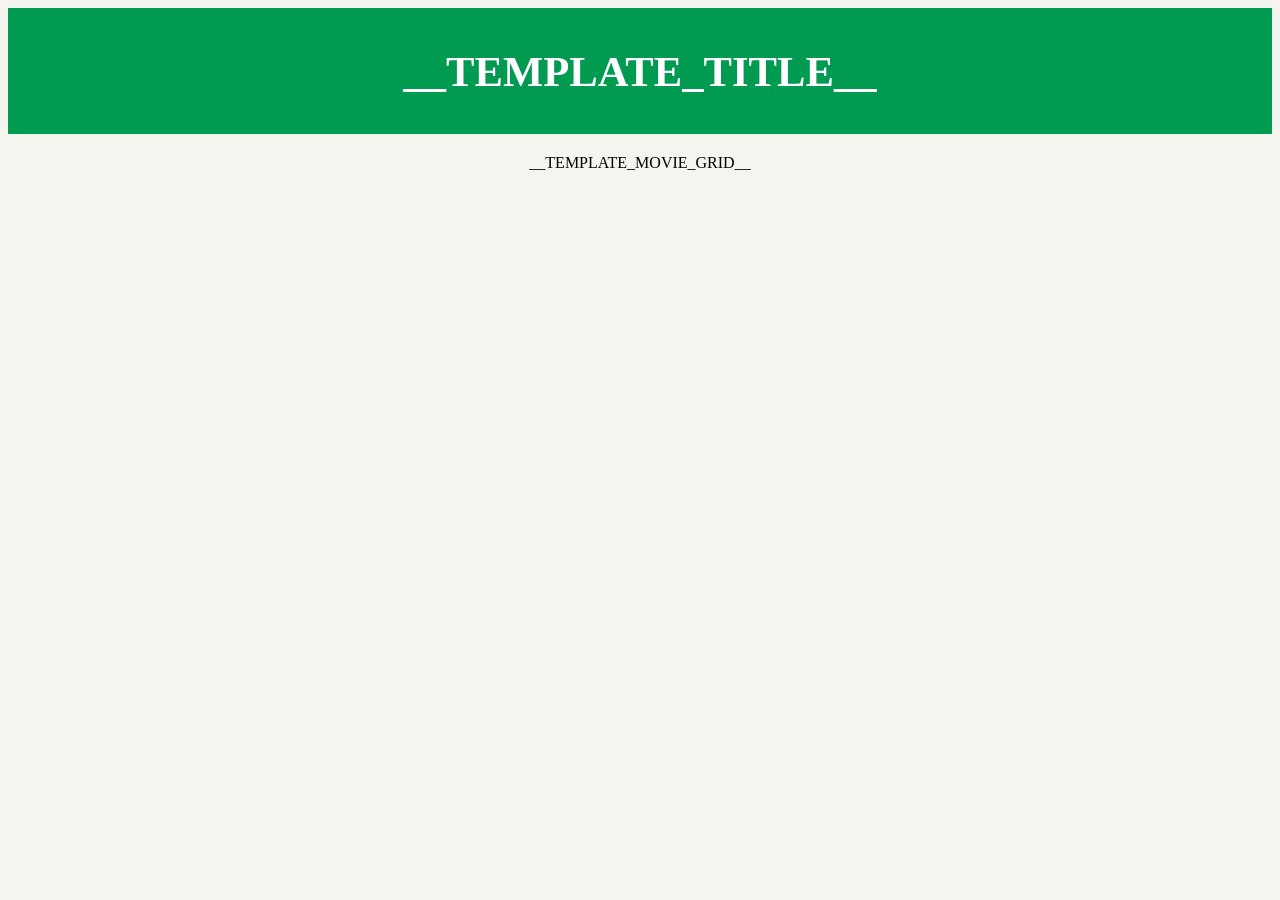
==== _static/index_template.html @ 736c33bc "Added Movies Website Generation to CLI" ====
<!DOCTYPE html>
<html lang="en">
<head>
    <meta charset="UTF-8">
    <meta name="viewport" content="width=device-width, initial-scale=1.0">
    <title>__TEMPLATE_TITLE__</title>
    <link rel="stylesheet" href="style.css">
</head>
<body>
    <div class="list-movies-title">
        <h1>__TEMPLATE_TITLE__</h1>
    </div>
    <div>
        <ol class="movie-grid">
            __TEMPLATE_MOVIE_GRID__
        </ol>
    </div>
</body>
</html>
---- _static/style.css ----
body {
    background: #F5F5F0;
    color: black;
    font-family: Monaco;
  }
  
  .list-movies-title {
    padding: 10px 0;
    background: #009B50;
    color: white;
    text-align: center;
    font-size: 16pt;
  }
  
  .movie-grid {
    list-style-type: none;
    padding: 0;
    margin: 0;
    margin-top: 20px;
    display: flex;
    justify-content: center;
  }
  
  .movie-grid li {
    padding: 10px 15px;
    text-align: left;
  }
  
  .movie {
    width: 140px;
  }
  
  .movie-title,
  .movie-year {
    font-size: 0.8em;
    text-align: center;
  }
  
  .movie-title {
    margin-top: 10px;
  }
  
  .movie-year {
    color: #999;
  }
  
  
  .movie-poster {
      box-shadow: 0 3px 6px rgba(0, 0, 0, 0.16), 0 3px 6px rgba(0, 0, 0, 0.23);
      width: 128px;
      height: 193px;
  }
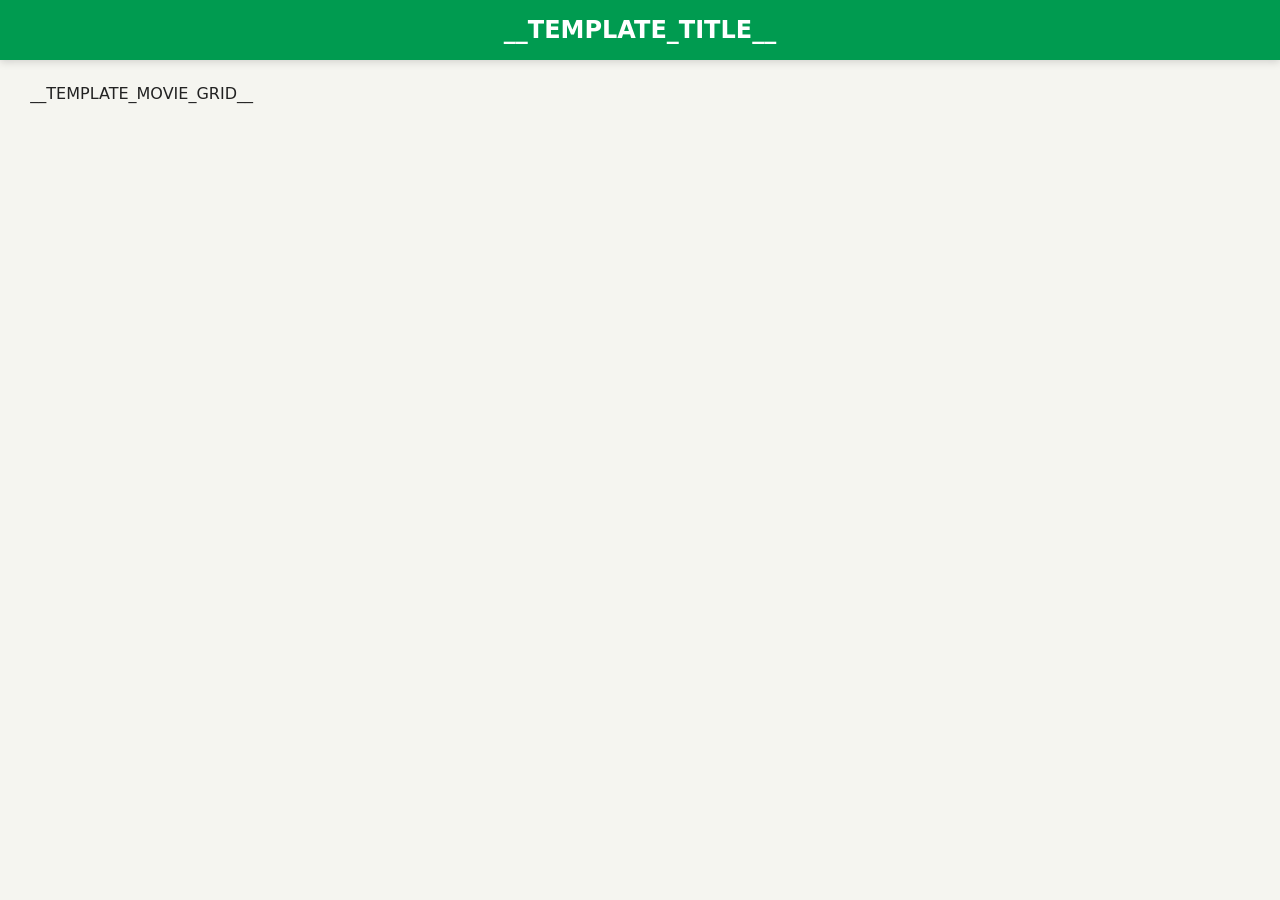
==== commit 6ace9997: "Updated Layout" ====
--- a/_static/index_template.html
+++ b/_static/index_template.html
@@ -10,10 +10,10 @@
     <div class="list-movies-title">
         <h1>__TEMPLATE_TITLE__</h1>
     </div>
-    <div>
+    <main class="content">
         <ol class="movie-grid">
             __TEMPLATE_MOVIE_GRID__
         </ol>
-    </div>
+    </main>
 </body>
 </html>
--- a/_static/style.css
+++ b/_static/style.css
@@ -1,53 +1,131 @@
+* {
+  box-sizing: border-box;
+}
+
 body {
-    background: #F5F5F0;
-    color: black;
-    font-family: Monaco;
-  }
-  
-  .list-movies-title {
-    padding: 10px 0;
-    background: #009B50;
-    color: white;
-    text-align: center;
-    font-size: 16pt;
-  }
-  
-  .movie-grid {
-    list-style-type: none;
-    padding: 0;
-    margin: 0;
-    margin-top: 20px;
-    display: flex;
-    justify-content: center;
-  }
-  
-  .movie-grid li {
-    padding: 10px 15px;
-    text-align: left;
-  }
-  
-  .movie {
-    width: 140px;
-  }
-  
-  .movie-title,
-  .movie-year {
-    font-size: 0.8em;
-    text-align: center;
-  }
-  
-  .movie-title {
-    margin-top: 10px;
-  }
-  
-  .movie-year {
-    color: #999;
-  }
-  
-  
-  .movie-poster {
-      box-shadow: 0 3px 6px rgba(0, 0, 0, 0.16), 0 3px 6px rgba(0, 0, 0, 0.23);
-      width: 128px;
-      height: 193px;
-  }
-  +  background: #F5F5F0;
+  color: #222;
+  font-family: Monaco, "Segoe UI", system-ui, sans-serif;
+  margin: 0;
+  min-height: 100vh;
+}
+
+.list-movies-title {
+  padding: 16px 0;
+  background: #009B50;
+  color: white;
+  text-align: center;
+  font-size: 1.5rem;
+  margin: 0;
+  box-shadow: 0 2px 8px rgba(0, 0, 0, 0.15);
+}
+
+.list-movies-title h1 {
+  margin: 0;
+  font-size: inherit;
+  font-weight: 600;
+}
+
+.content {
+  max-width: 1200px;
+  margin: 0 auto;
+  padding: 24px 16px;
+}
+
+.movie-grid {
+  list-style: none;
+  padding: 0;
+  margin: 0;
+  display: grid;
+  grid-template-columns: repeat(auto-fill, minmax(150px, 1fr));
+  gap: 28px;
+  justify-items: center;
+}
+
+.movie-grid li {
+  width: 100%;
+  max-width: 160px;
+}
+
+.movie {
+  width: 100%;
+  background: #fff;
+  border-radius: 10px;
+  padding: 12px;
+  box-shadow: 0 2px 10px rgba(0, 0, 0, 0.08);
+  transition: box-shadow 0.2s ease, transform 0.2s ease;
+}
+
+.movie:hover {
+  box-shadow: 0 6px 20px rgba(0, 0, 0, 0.12);
+  transform: translateY(-2px);
+}
+
+.movie-title,
+.movie-year {
+  font-size: 0.85rem;
+  text-align: center;
+  margin: 0;
+}
+
+.movie-title {
+  margin-top: 10px;
+  line-height: 1.3;
+  font-weight: 600;
+  color: #222;
+}
+
+.movie-year {
+  color: #666;
+  font-size: 0.8rem;
+}
+
+.movie-rating {
+  font-size: 0.85rem;
+  text-align: center;
+  margin: 4px 0 0;
+  color: #c9a227;
+  font-weight: 600;
+}
+
+.movie-poster-link {
+  text-decoration: none;
+  color: inherit;
+  display: block;
+  border-radius: 6px;
+  overflow: hidden;
+}
+
+.movie-poster-wrap {
+  position: relative;
+  display: block;
+  border-radius: 6px;
+  overflow: hidden;
+}
+
+.movie-poster {
+  width: 100%;
+  height: auto;
+  aspect-ratio: 2 / 3;
+  object-fit: cover;
+  display: block;
+  box-shadow: 0 2px 8px rgba(0, 0, 0, 0.15);
+}
+
+.movie-note {
+  position: absolute;
+  bottom: 0;
+  left: 0;
+  right: 0;
+  background: rgba(0, 0, 0, 0.88);
+  color: #fff;
+  padding: 8px;
+  font-size: 0.75rem;
+  display: none;
+  max-height: 50%;
+  overflow-y: auto;
+}
+
+.movie-poster-wrap:hover .movie-note {
+  display: block;
+}
